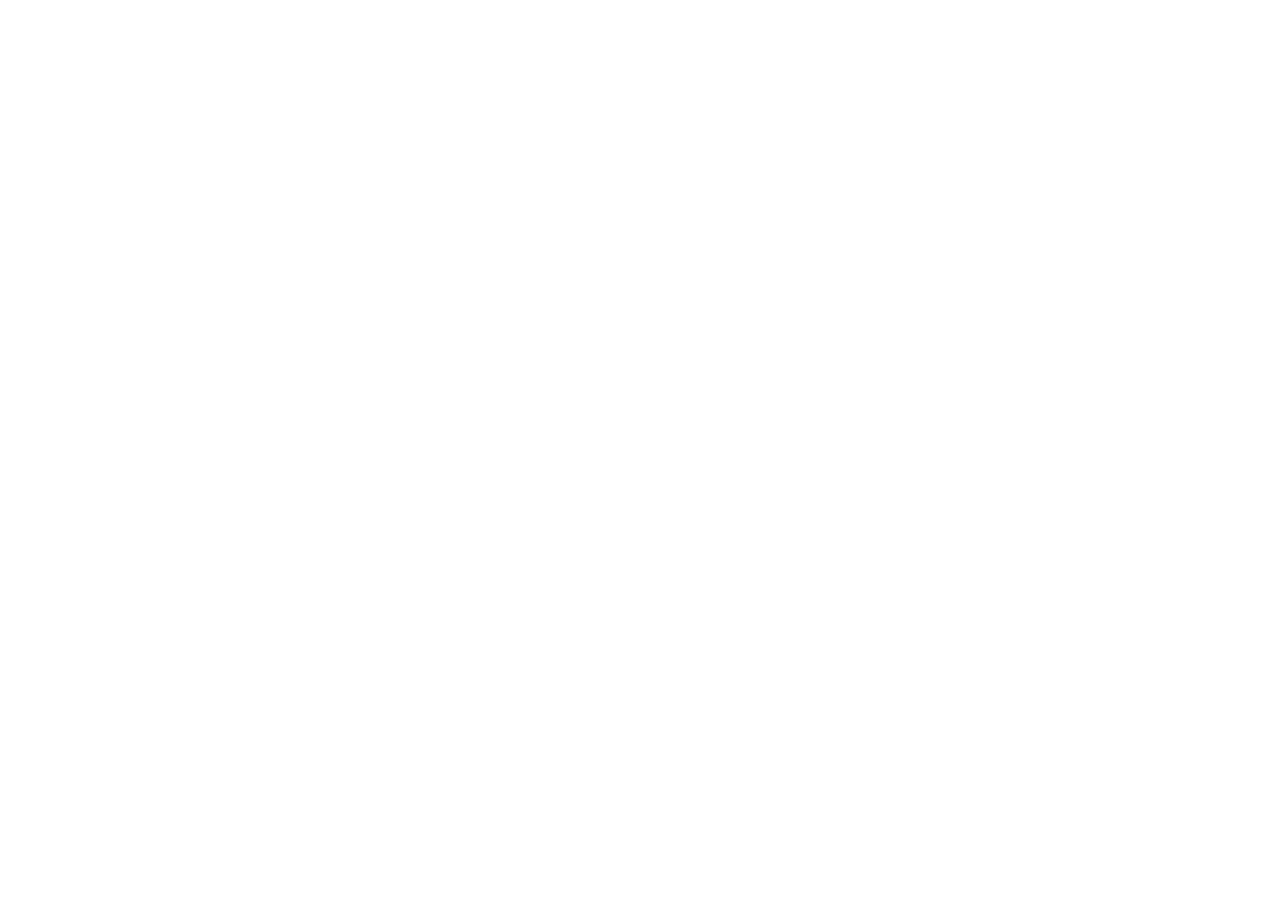
==== index.html @ 4169eb7c "template html" ====
<!DOCTYPE html>
<html>
<head>
    <meta charset='utf-8'>
    <meta http-equiv='X-UA-Compatible' content='IE=edge'>
    <title>Page Title</title>
    <meta name='viewport' content='width=device-width, initial-scale=1'>
    <link rel='stylesheet' type='text/css' media='screen' href='main.css'>
    <script src='main.js'></script>
</head>
<body>
    
</body>
</html>
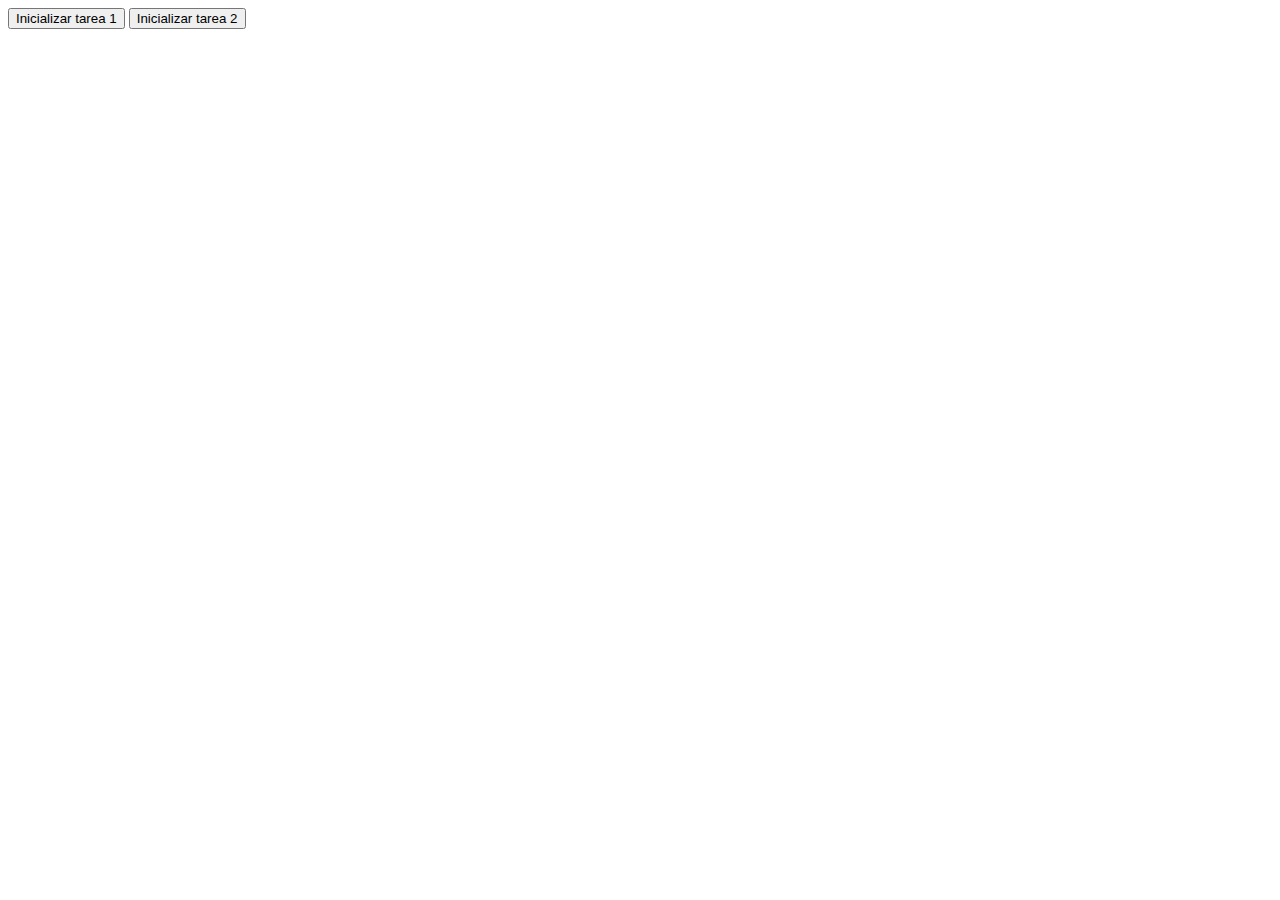
==== commit b28fb5dd: "Mejora a sistema botones 100% libre de mantenimiento" ====
--- a/index.html
+++ b/index.html
@@ -6,9 +6,12 @@
     <title>Page Title</title>
     <meta name='viewport' content='width=device-width, initial-scale=1'>
     <link rel='stylesheet' type='text/css' media='screen' href='main.css'>
-    <script src='main.js'></script>
 </head>
 <body>
-    
+    <div>
+        <button class='botones' type="button" id="tarea1">Inicializar tarea 1</button>
+        <button class='botones' type="button" id="tarea2">Inicializar tarea 2</button>
+    </div>
+    <script src='tarea-clase-6.js'></script>
 </body>
 </html>